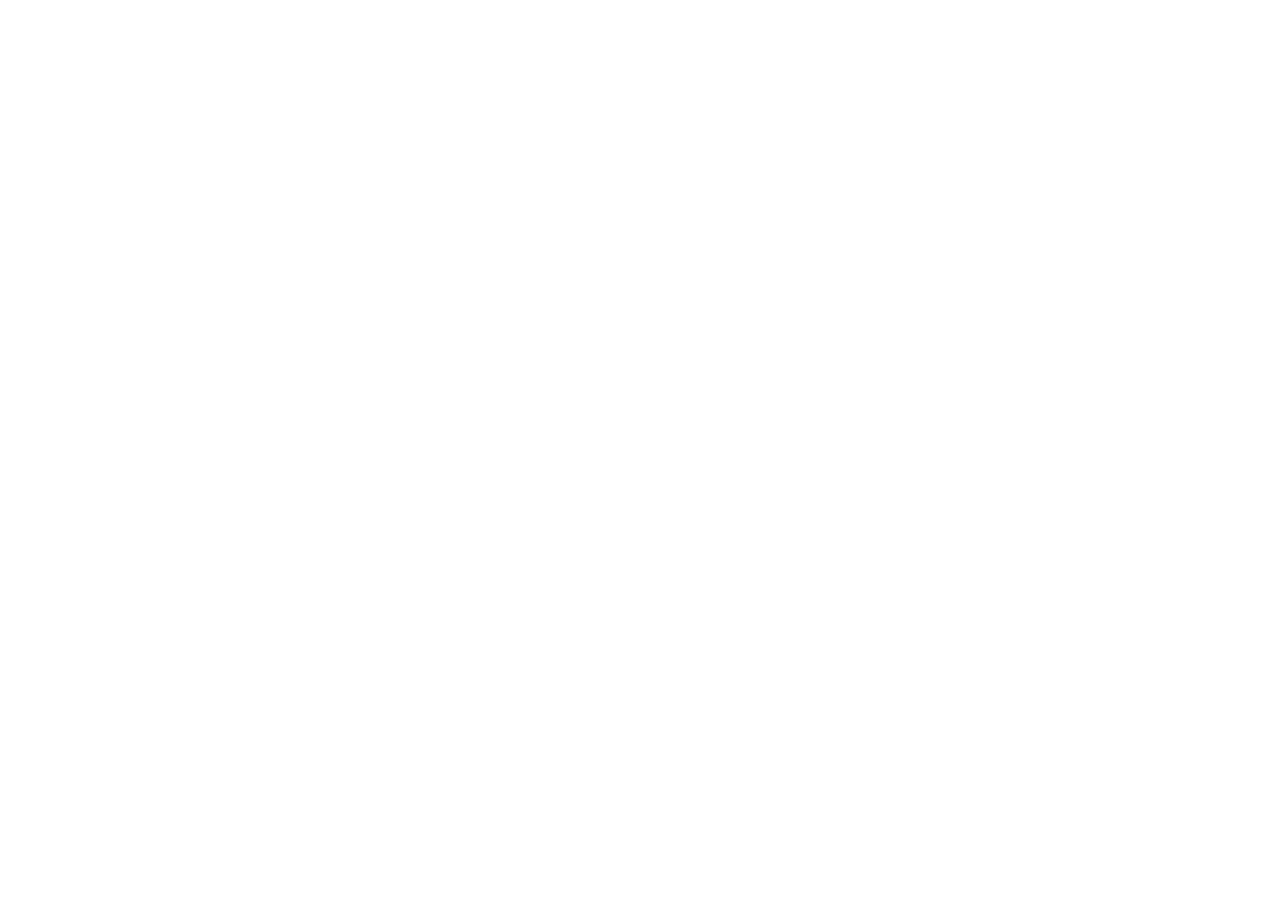
==== search.html @ dd026f20 "Add files via upload" ====
<!DOCTYPE html>
<html lang="en">
<head>
    <meta charset="UTF-8">
    <meta http-equiv="X-UA-Compatible" content="IE=edge">
    <meta name="viewport" content="width=device-width, initial-scale=1.0">
    <title>search</title>
    <link rel="stylesheet" href="search.css">
    <script src="https://kit.fontawesome.com/b4cab6f546.js" crossorigin="anonymous"></script>
</head>
<body>
    <div class="search-box">
        <input type="text" class="search-text" placeholder="search">
        <a href="google.com" class="search-btn"><i class="fa-solid fa-magnifying-glass"></i> </a>
    </div>
</body>
</html>
---- search.css ----
.search-box{
    position: absolute;
    top: 50px;
    left: 50px;
    transform: translate(-50px -50px);
    background: white;
    height: 40px;
    border-radius: 10px;
    padding: 10px;
}
.search-box:hover >.search-text{
    width: 240px;
    padding: 0 9px;
}
.search-box:hover > .search-btn{
    width: 240px;
    color: whitesmoke;
}
.search-btn{
    color: black;
    float: right;
    width: 40px;
    height: 40px;
    border-radius: 50px;
    border-color: blue;
    display: flex;
    justify-content: center;
    align-items: center;
    transition: 0.4s;
    cursor: pointer;
    text-decoration: none;
}
.search-box > i{
    font-size: 20px;
    
}
.search-text{
    border: none;
    background: none;
    outline: none;
    float: left;
    padding: 0px;
    color: black;
    font-size: 15px;
    font-weight: normal;
    transition: 0.4s;
    line-height: 40px;
    width: 0px;
    
}
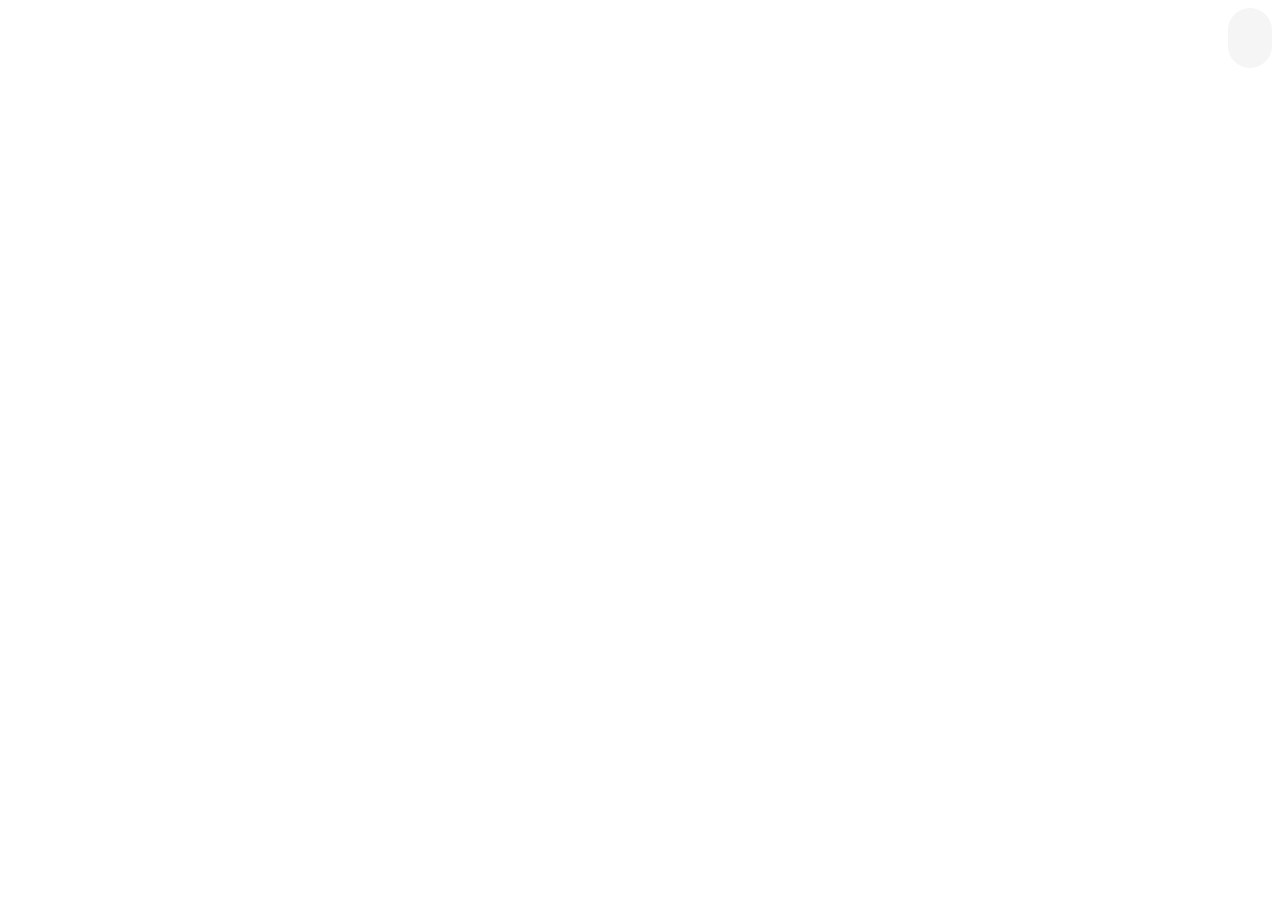
==== commit 2b3a8f8d: "Add files via upload" ====
--- a/search.html
+++ b/search.html
@@ -10,8 +10,8 @@
 </head>
 <body>
     <div class="search-box">
-        <input type="text" class="search-text" placeholder="search">
-        <a href="google.com" class="search-btn"><i class="fa-solid fa-magnifying-glass"></i> </a>
+        <input type="text" class="search-text"  placeholder="searcg for products">
+        <a href="#" class="search-btn"><i class="fa-solid fa-magnifying-glass"></i></a>
     </div>
 </body>
 </html>--- a/search.css
+++ b/search.css
@@ -1,50 +1,30 @@
 .search-box{
-    position: absolute;
-    top: 50px;
-    left: 50px;
-    transform: translate(-50px -50px);
-    background: white;
-    height: 40px;
-    border-radius: 10px;
-    padding: 10px;
+  background: whitesmoke;
+  height: 40px;
+  padding: 10px 20px;
+  border-radius: 30px;
+  display: flex;
+  align-items: center;
+  cursor: pointer;
+  float: right;
 }
-.search-box:hover >.search-text{
-    width: 240px;
-    padding: 0 9px;
-}
-.search-box:hover > .search-btn{
-    width: 240px;
-    color: whitesmoke;
-}
-.search-btn{
-    color: black;
-    float: right;
-    width: 40px;
-    height: 40px;
-    border-radius: 50px;
-    border-color: blue;
-    display: flex;
-    justify-content: center;
-    align-items: center;
-    transition: 0.4s;
-    cursor: pointer;
-    text-decoration: none;
-}
-.search-box > i{
-    font-size: 20px;
-    
+.search-box:hover > .search-text{
+    width: 300px;
 }
 .search-text{
+    width: 0;
+    outline: none;
     border: none;
-    background: none;
-    outline: none;
+    font-weight: 500;
+    transform: 0.4s;
+    background: transparent;
     float: left;
-    padding: 0px;
+    }
+.search-btn{
+    font-size: 20px;
+    float: right;
+}
+.search-btn i{
+    text-decoration: none;
     color: black;
-    font-size: 15px;
-    font-weight: normal;
-    transition: 0.4s;
-    line-height: 40px;
-    width: 0px;
-    
 }
